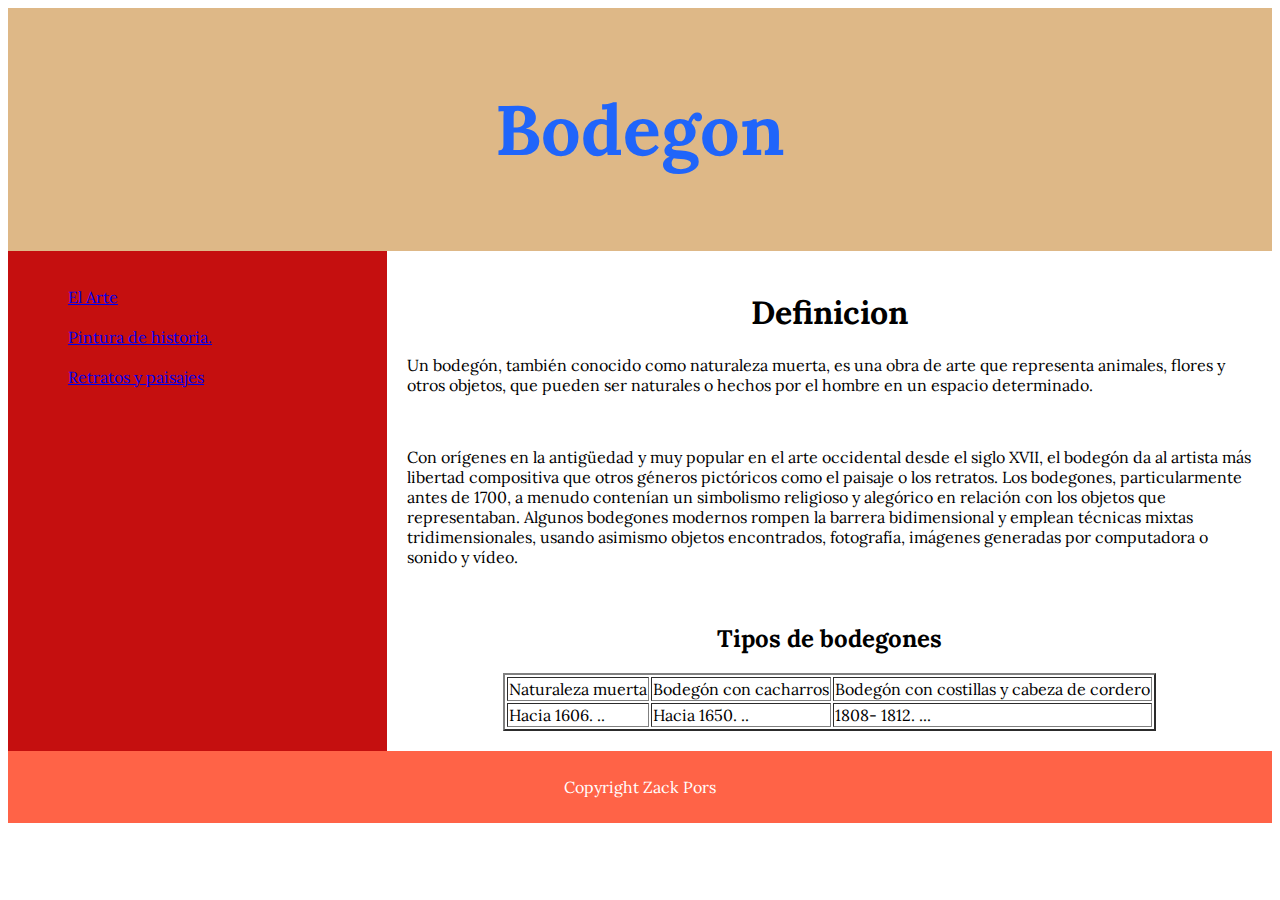
==== bodegon.html @ 90aa5cb7 "link posible" ====
<!DOCTYPE html>
<html lang="en">
<head>
    <meta charset="UTF-8">
    <meta name="viewport" content="width=, initial-scale=1.0">
    <meta http-equiv="X-UA-Compatible" content="ie=edge">
    <title>Document</title>
   <link rel="stylesheet" href="estilos.css">
</head>
<body>
    <header>
        <style>
          @import url('https://fonts.googleapis.com/css2?family=Lora:ital,wght@1,600&display=swap');
*{
box-sizing: border-box;
}
body{
   font-family: 'Lora', serif;
}
header{

    background-color: burlywood;
    padding: 30px;
    text-align: center;
    font-size: 35px;
    color: rgb(32, 101, 250);
}
section{
    display: flex;
}
nav{
float: left;
width: 30%;

background: rgb(197, 15, 15);
padding: 20px;
}
nav ul{
    list-style-type: none;
}
section:after{
    content: "";
    display: table;
    clear: both;

}
article{
    float: left;
    padding: 20px;
    width: 70%;
    background-color:rgb(255, 255, 255);

}
footer {
 background-color: tomato;
 padding: 10px;
 text-align: center;
 color: white;
}

@media only screen and (max-width: 620px)
{
    article, nav{
        width: 100%;   
    }
    section {
        display: block;
  }
}
        </style>
            <center> <h1>Bodegon</h1></center>
        </header>
        <section>
            <nav>
                <ul>
                    <li><a href="index.html">El Arte</a></li><br>
                    <li><a href="historia.html">Pintura de historia.</a></li><br>
                    <li> <a href="retratos.html">Retratos y paisajes</a></li><br>
                </ul>
            </nav>
    
        <article>
               <center> <h1>Definicion</h1></center>
                <p>Un bodegón, también conocido como naturaleza muerta, es una obra de arte que representa animales, flores y otros objetos, que pueden ser naturales o hechos por el hombre en un espacio determinado.</p>
                <center><img src="https://upload.wikimedia.org/wikipedia/commons/0/0c/Bodeg%C3%B3n_de_recipientes_%28Zurbar%C3%A1n%29.jpg" alt="" width="400"></center>
              <p>Con orígenes en la antigüedad y muy popular en el arte occidental desde el siglo XVII, el bodegón da al artista más libertad compositiva que otros géneros pictóricos como el paisaje o los retratos. Los bodegones, particularmente antes de 1700, a menudo contenían un simbolismo religioso y alegórico en relación con los objetos que representaban. Algunos bodegones modernos rompen la barrera bidimensional y emplean técnicas mixtas tridimensionales, usando asimismo objetos encontrados, fotografía, imágenes generadas por computadora o sonido y vídeo.</p>
       <center><img src="https://es.wikipedia.org/wiki/Bodeg%C3%B3n#/media/Archivo:Antonio_de_Pereda_-_Allegory_of_Vanity_-_Google_Art_Project.jpg" alt=""></center>
      <center><h2>Tipos de bodegones</h2></center>
       <center>  <table class="default" border="2" >

  <tr>
      
          <td>Naturaleza muerta</td>
      
          <td>Bodegón con cacharros</td>
      
          <td>Bodegón con costillas y cabeza de cordero</td>
      
        </tr>
      
        <tr>
      
          <td> Hacia 1606. ..</td>
      
          <td> Hacia 1650. ..</td>
      
          <td>1808- 1812. ...</td>
      
        </tr>
      
      </table> </center> 
    </article>
        </section>
        <footer>
            <p>Copyright Zack Pors</p>
        </footer>
        
    </body>
    </html>
---- estilos.css ----
@import url('https://fonts.googleapis.com/css2?family=Lora:ital,wght@1,600&display=swap');
*{
box-sizing: border-box;
}
body{
   font-family: 'Lora', serif;
}
header{

    background-color: burlywood;
    padding: 30px;
    text-align: center;
    font-size: 35px;
    color: rgb(250, 32, 32);
}
section{
    display: flex;
}
nav{
float: left;
width: 30%;

background: rgb(197, 15, 15);
padding: 20px;
}
nav ul{
    list-style-type: none;
}
section:after{
    content: "";
    display: table;
    clear: both;

}
article{
    float: left;
    padding: 20px;
    width: 70%;
    background-color:rgb(255, 255, 255);

}
footer {
 background-color: tomato;
 padding: 10px;
 text-align: center;
 color: white;
}

@media only screen and (max-width: 620px)
{
    article, nav{
        width: 100%;   
    }
    section {
        display: block;
  }
}
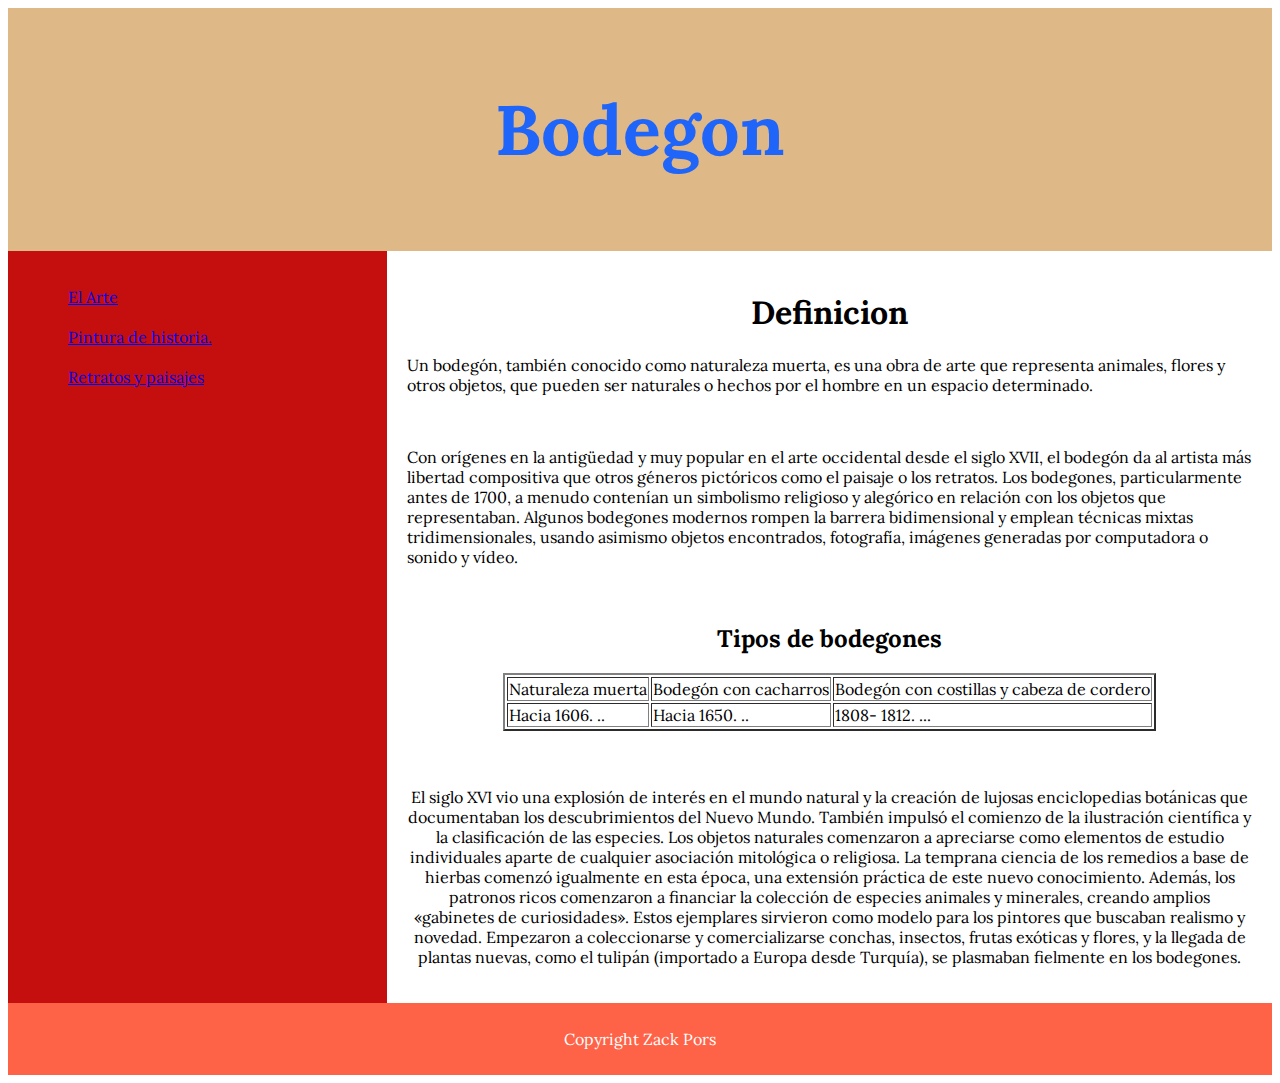
==== commit 30a1acfe: "nuevas mejoras" ====
--- a/bodegon.html
+++ b/bodegon.html
@@ -87,7 +87,7 @@
        <center><img src="https://es.wikipedia.org/wiki/Bodeg%C3%B3n#/media/Archivo:Antonio_de_Pereda_-_Allegory_of_Vanity_-_Google_Art_Project.jpg" alt=""></center>
       <center><h2>Tipos de bodegones</h2></center>
        <center>  <table class="default" border="2" >
-
+          
   <tr>
       
           <td>Naturaleza muerta</td>
@@ -108,7 +108,9 @@
       
         </tr>
       
-      </table> </center> 
+      </table> </center> <br>
+     <center> <img src="img/racimos.jpg" alt="" width="500" ></center>
+           <center><p>El siglo XVI vio una explosión de interés en el mundo natural y la creación de lujosas enciclopedias botánicas que documentaban los descubrimientos del Nuevo Mundo. También impulsó el comienzo de la ilustración científica y la clasificación de las especies. Los objetos naturales comenzaron a apreciarse como elementos de estudio individuales aparte de cualquier asociación mitológica o religiosa. La temprana ciencia de los remedios a base de hierbas comenzó igualmente en esta época, una extensión práctica de este nuevo conocimiento. Además, los patronos ricos comenzaron a financiar la colección de especies animales y minerales, creando amplios «gabinetes de curiosidades». Estos ejemplares sirvieron como modelo para los pintores que buscaban realismo y novedad. Empezaron a coleccionarse y comercializarse conchas, insectos, frutas exóticas y flores, y la llegada de plantas nuevas, como el tulipán (importado a Europa desde Turquía), se plasmaban fielmente en los bodegones.</p></center>
     </article>
         </section>
         <footer>
